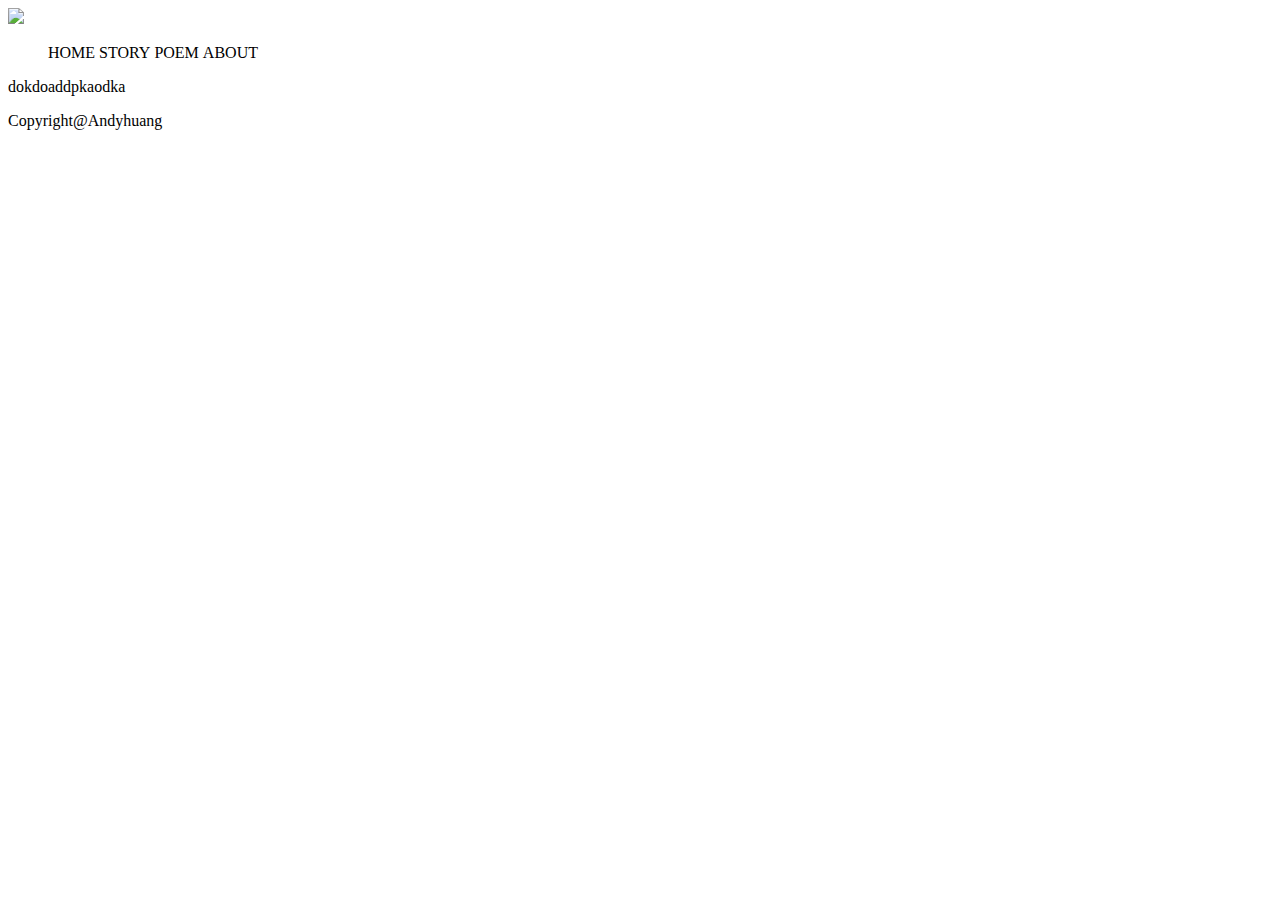
==== nutc-html-css-practice/index.html @ 49a4ae76 "練習01" ====
<!DOCTYPE html>
<html lang="en">
<head>
    <meta charset="UTF-8">
    <meta name="viewport" content="width=device-width, initial-scale=1.0">
    <meta http-equiv="X-UA-Compatible" content="ie=edge">
    <link href="css/style.css" rel="stylesheet">
    <title>Document</title>
</head>
<body>
    <div id="wrap">
      <div class="header">
       <img src="http://www.gexingshuo.com/uploads/allimg/160424/1-1604241P123Q3.jpg" width="400",height="200",alt="">
      </div>
      <div id="tag">
          <ul>
              <li>HOME</li>
              <li>STORY</li>
              <li>POEM</li>
              <li>ABOUT</li>
          </ul>
      </div>
      <div id="content">
        <p>dokdoaddpkaodka</p>
      </div>
      <div id="footer">
         <P>Copyright@Andyhuang</P>
      </div>
    </div>
</body>
</html>
---- nutc-html-css-practice/css/style.css ----
ul li{
    display:inline;
  }
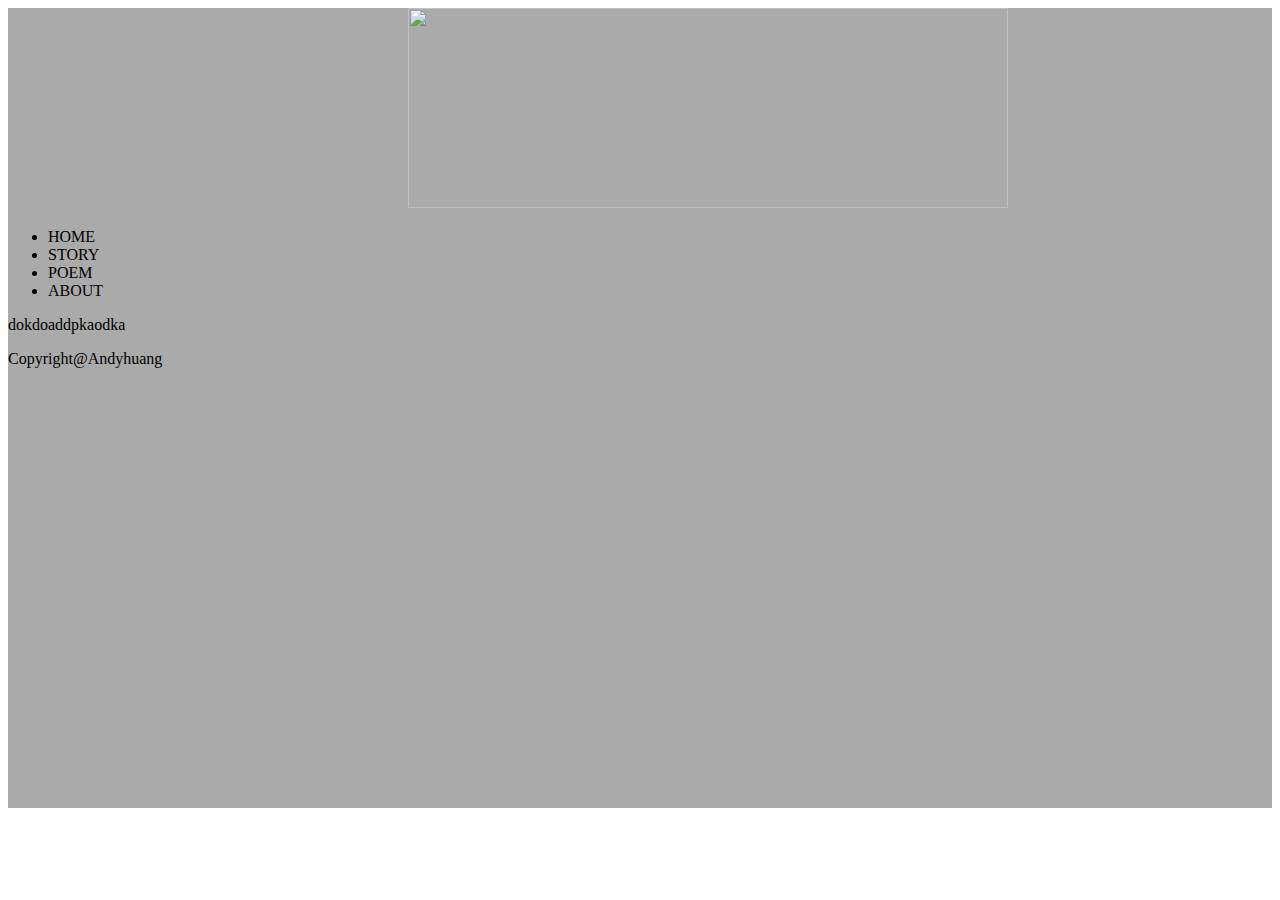
==== commit 0070b6ac: "練習02" ====
--- a/nutc-html-css-practice/index.html
+++ b/nutc-html-css-practice/index.html
@@ -9,8 +9,10 @@
 </head>
 <body>
     <div id="wrap">
-      <div class="header">
-       <img src="http://www.gexingshuo.com/uploads/allimg/160424/1-1604241P123Q3.jpg" width="400",height="200",alt="">
+      <div id="header">
+          <div class="photo">
+                <img src="http://www.gexingshuo.com/uploads/allimg/160424/1-1604241P123Q3.jpg" width="600", height="200">
+          </div>
       </div>
       <div id="tag">
           <ul>
@@ -21,7 +23,7 @@
           </ul>
       </div>
       <div id="content">
-        <p>dokdoaddpkaodka</p>
+          <p>dokdoaddpkaodka</p>
       </div>
       <div id="footer">
          <P>Copyright@Andyhuang</P>
--- a/nutc-html-css-practice/css/style.css
+++ b/nutc-html-css-practice/css/style.css
@@ -1,3 +1,12 @@
-ul li{
-    display:inline;
+
+
+  #wrap{
+    background: #AAAAAA	;
+    height:800px;
   }
+
+  .photo{
+    padding:0px 400px 0px 400px;
+  }
+
+ 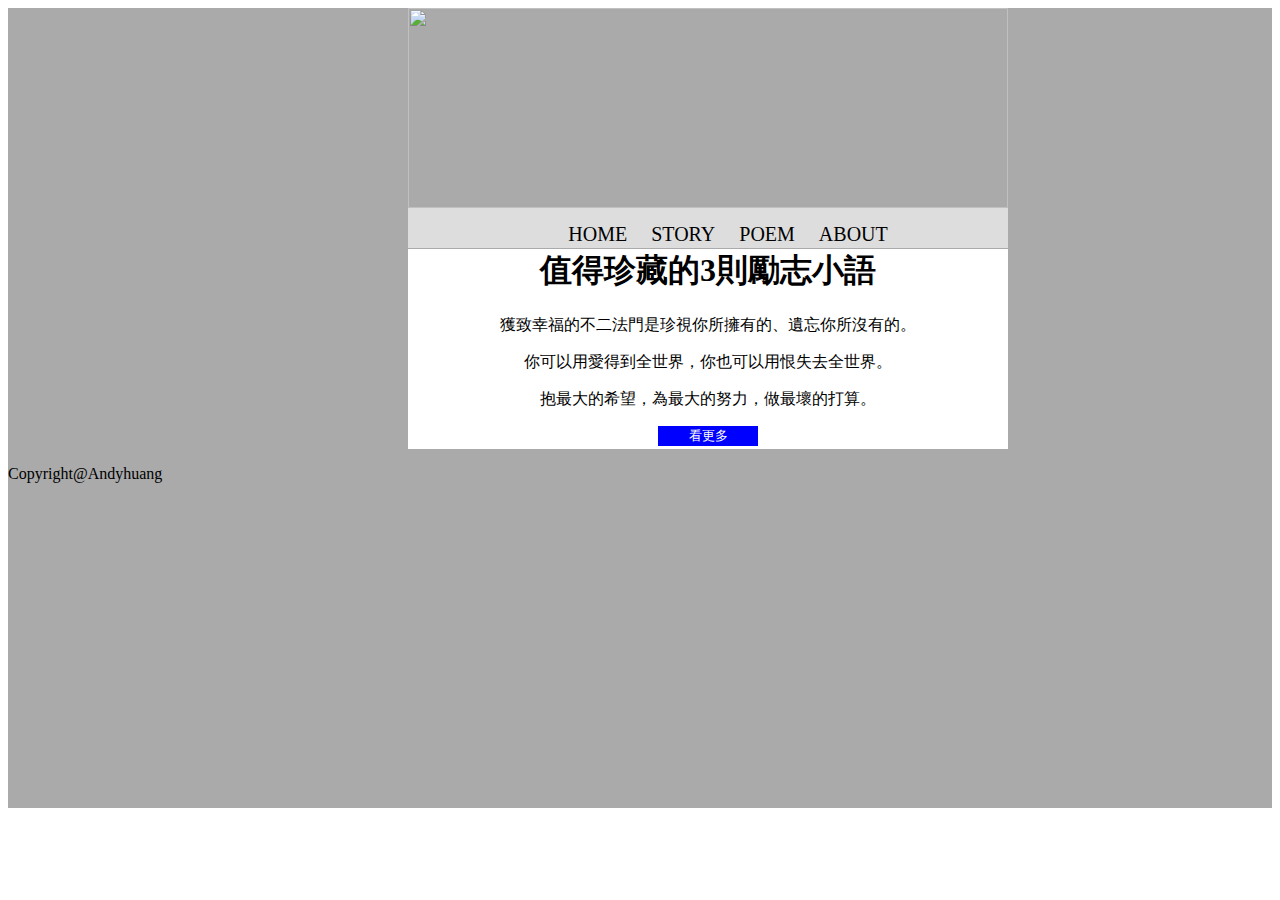
==== commit c4139df3: "練習04" ====
--- a/nutc-html-css-practice/index.html
+++ b/nutc-html-css-practice/index.html
@@ -23,7 +23,11 @@
           </ul>
       </div>
       <div id="content">
-          <p>dokdoaddpkaodka</p>
+          <p><h1>值得珍藏的3則勵志小語</h1></p>
+          <p>獲致幸福的不二法門是珍視你所擁有的、遺忘你所沒有的。</p>
+          <p>你可以用愛得到全世界，你也可以用恨失去全世界。</p>
+          <p>抱最大的希望，為最大的努力，做最壞的打算。 </p>
+          <button class="btn">看更多</button>
       </div>
       <div id="footer">
          <P>Copyright@Andyhuang</P>
--- a/nutc-html-css-practice/css/style.css
+++ b/nutc-html-css-practice/css/style.css
@@ -6,7 +6,38 @@
   }
 
   .photo{
-    padding:0px 400px 0px 400px;
+    margin:0px 400px 0px 400px;
   }
 
- +  #tag{
+    margin:-20px 400px 0px 400px; 
+    text-align:center;
+    width:600px; 
+    height:40px;
+    background: #dddddd;;
+   }
+  
+   ul li
+   { 
+     font-size:20px;
+     padding:15px 10px;
+    display: inline-block;
+   }
+  
+   #content
+   {
+      background: white;
+      margin:-20px 400px 0px 400px;
+      text-align:center; 
+      width:600px;
+      height:200px;
+   }
+
+   button { 
+    border: none;
+    background-color: 	#0000FF;
+    color: white;
+    width: 100px;
+    
+}
+
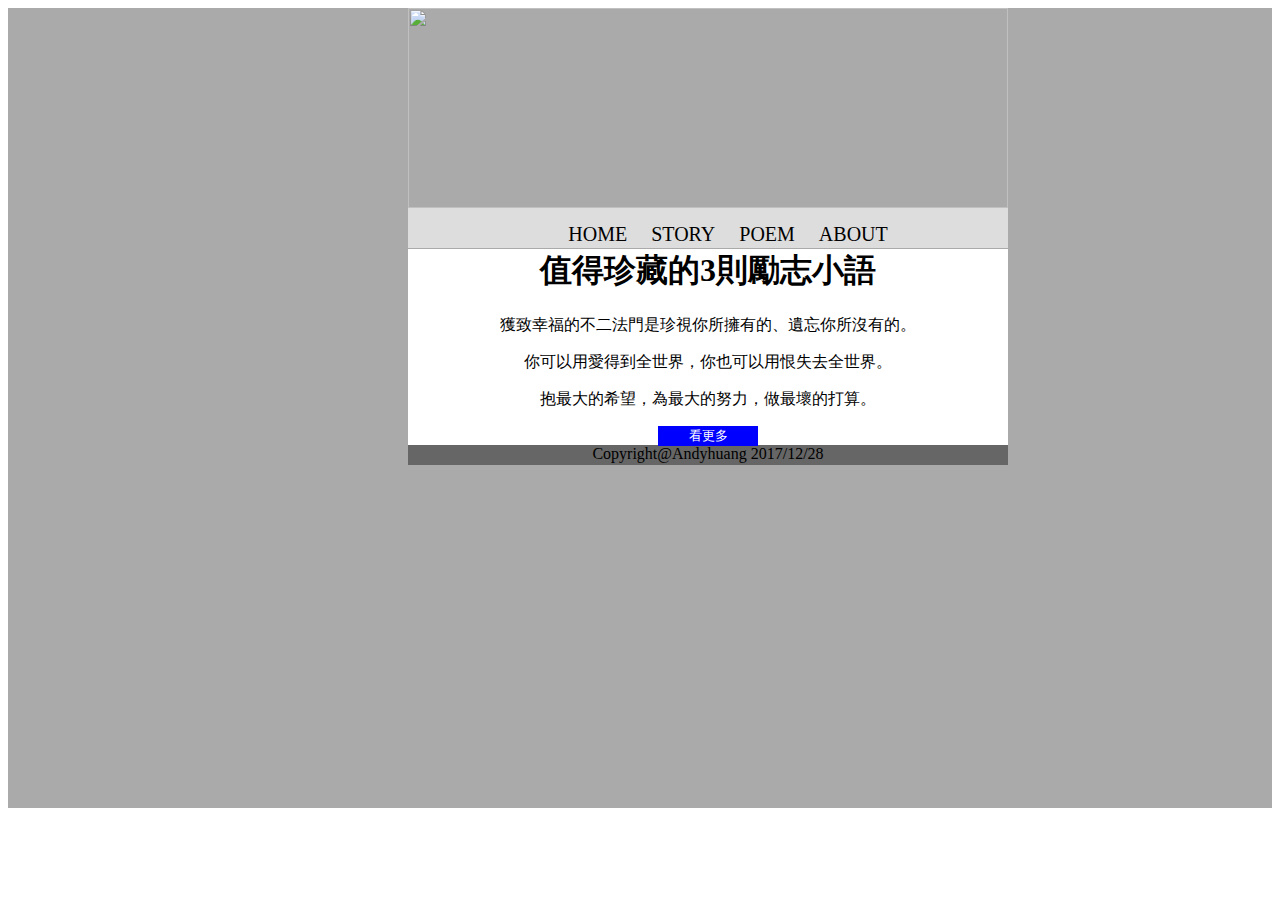
==== commit 28e18185: "練習05" ====
--- a/nutc-html-css-practice/index.html
+++ b/nutc-html-css-practice/index.html
@@ -30,7 +30,7 @@
           <button class="btn">看更多</button>
       </div>
       <div id="footer">
-         <P>Copyright@Andyhuang</P>
+         <P>Copyright@Andyhuang 2017/12/28</P>
       </div>
     </div>
 </body>
--- a/nutc-html-css-practice/css/style.css
+++ b/nutc-html-css-practice/css/style.css
@@ -41,3 +41,10 @@
     
 }
 
+#footer{
+  text-align:center; 
+  background: #666666;
+  margin:-20px 400px 0px 400px;
+    width:600px; 
+    height:20px;
+}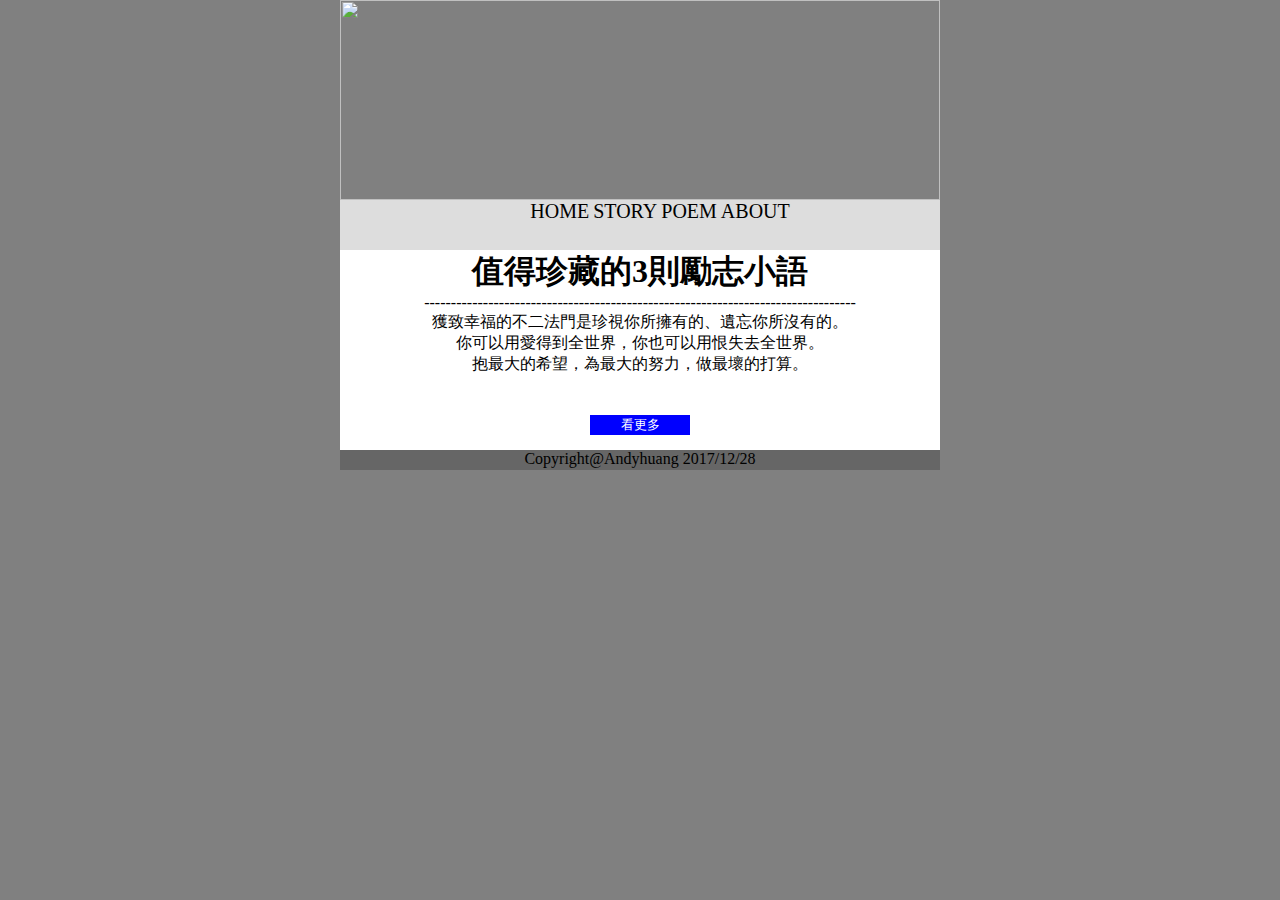
==== commit 74785362: "完成html架構" ====
--- a/nutc-html-css-practice/index.html
+++ b/nutc-html-css-practice/index.html
@@ -10,27 +10,29 @@
 <body>
     <div id="wrap">
       <div id="header">
-          <div class="photo">
-                <img src="http://www.gexingshuo.com/uploads/allimg/160424/1-1604241P123Q3.jpg" width="600", height="200">
-          </div>
+      <div id="logo">
+            <img src="http://www.gexingshuo.com/uploads/allimg/160424/1-1604241P123Q3.jpg" width="600px"
+            height="200px">
+      </div> 
+      <div id="tag">
+         <ul>
+            <li>HOME</li>
+            <li>STORY</li>
+            <li>POEM</li>
+            <li>ABOUT</li>
+         </ul>
       </div>
-      <div id="tag">
-          <ul>
-              <li>HOME</li>
-              <li>STORY</li>
-              <li>POEM</li>
-              <li>ABOUT</li>
-          </ul>
-      </div>
+    </div>
       <div id="content">
-          <p><h1>值得珍藏的3則勵志小語</h1></p>
-          <p>獲致幸福的不二法門是珍視你所擁有的、遺忘你所沒有的。</p>
-          <p>你可以用愛得到全世界，你也可以用恨失去全世界。</p>
-          <p>抱最大的希望，為最大的努力，做最壞的打算。 </p>
-          <button class="btn">看更多</button>
+        <p><h1>值得珍藏的3則勵志小語</h1></p>
+        <p>---------------------------------------------------------------------------------</p>
+        <p>獲致幸福的不二法門是珍視你所擁有的、遺忘你所沒有的。</p>
+        <p>你可以用愛得到全世界，你也可以用恨失去全世界。</p>
+        <p>抱最大的希望，為最大的努力，做最壞的打算。 </p>
+        <button class="btn">看更多</button>
       </div>
       <div id="footer">
-         <P>Copyright@Andyhuang 2017/12/28</P>
+        <P>Copyright@Andyhuang 2017/12/28</P>
       </div>
     </div>
 </body>
--- a/nutc-html-css-practice/css/style.css
+++ b/nutc-html-css-practice/css/style.css
@@ -1,50 +1,73 @@
 
+*{
+  margin: 0px auto;
+}
+
+body
+{
+  margin: 0px auto;
+  background-color: gray;
+}
 
   #wrap{
-    background: #AAAAAA	;
+    margin: 0px auto;
     height:800px;
   }
 
-  .photo{
-    margin:0px 400px 0px 400px;
+  
+  #logo
+  {
+    width: 600px;
+    height: 200px;
+    margin: 0px auto;
+  }
+  .img{
+    padding: 100px;
+    margin: 0px auto;
+    background-position: center;
+    
   }
 
   #tag{
-    margin:-20px 400px 0px 400px; 
+    margin:0px auto; 
     text-align:center;
     width:600px; 
-    height:40px;
+    height:50px;
     background: #dddddd;;
    }
   
    ul li
    { 
+     margin: 0px auto;
      font-size:20px;
-     padding:15px 10px;
-    display: inline-block;
+     display: inline-block;
    }
-  
+
+   
    #content
    {
+      margin: 0px auto;
       background: white;
-      margin:-20px 400px 0px 400px;
       text-align:center; 
       width:600px;
       height:200px;
    }
 
    button { 
+    margin: 40px 20px;
     border: none;
-    background-color: 	#0000FF;
+    background-color:	#0000FF;
     color: white;
     width: 100px;
     
 }
-
 #footer{
-  text-align:center; 
-  background: #666666;
-  margin:-20px 400px 0px 400px;
+    margin: 0px auto;
+    text-align:center; 
+    background: #666666;
     width:600px; 
     height:20px;
-}+}
+
+
+  